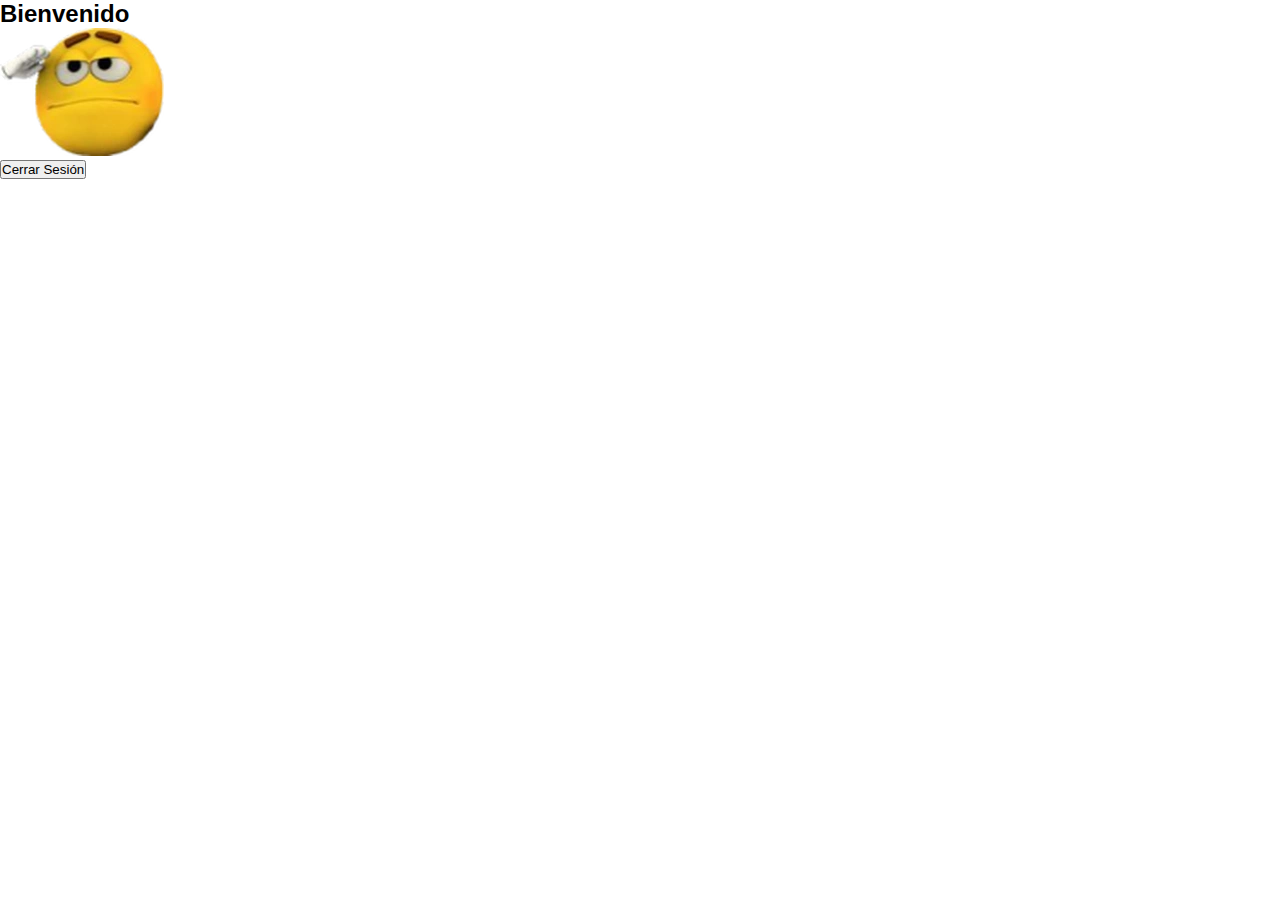
==== web/html/home.html @ 84dbac1b "Initial commit" ====
<!DOCTYPE html>
<html lang="es">
<head>
    <meta charset="UTF-8">
    <meta name="viewport" content="width=device-width, initial-scale=1.0">
    <link rel="stylesheet" href="../css/styles.css">
    <title>Home</title>
</head>
<body>
    <h2>Bienvenido</h2>
    <img src="/img/o7.png" id="ouseven"> 
    <form action="../php/logout.php" method="POST">
        <button type="submit">Cerrar Sesión</button>
    </form>
</body>
</html>
---- web/css/styles.css ----
@font-face {
    font-family: 'Micro 5';
    src: url('fonts/micro5.ttf') format('truetype'); 
    font-weight: normal;
    font-style: normal;
}
* {
    margin: 0;
    padding: 0;
    box-sizing: border-box;
}
body {
    font-family: 'M PLUS 1', sans-serif;
    margin: 0;
    padding: 0;
    background-color: white;
}
h1 {
    font-family: 'Micro 5', Arial, sans-serif;;
    font-size: 6rem;
    margin-bottom: 2%;

}

header {
    background-color: black;
    color: white;
    margin: 1%;
    text-align: center;
    justify-content: center;
    width: auto;
    height: auto;
}

#register {
    text-decoration: none;
    color: black;

}


footer {
    position: fixed;
    text-align: center;
    margin: 1%;
    background-color: #1E1E1E;
    color: white;
    padding: 2%;
    width: 100%;
    bottom: 0;
}


/* Small devices (portrait tablets and large phones, 600px and up) */
@media only screen and (min-width: 600px){
}
/* Medium devices (landscape tablets, 768px and up) */
@media only screen and (min-width: 768px) {}
/* Large devices (laptops/desktops, 992px and up) */
@media only screen and (min-width: 992px) {}
/* Extra large devices (large laptops and desktops, 1200px and up) */
@media only screen and (min-width: 1200px) {
}
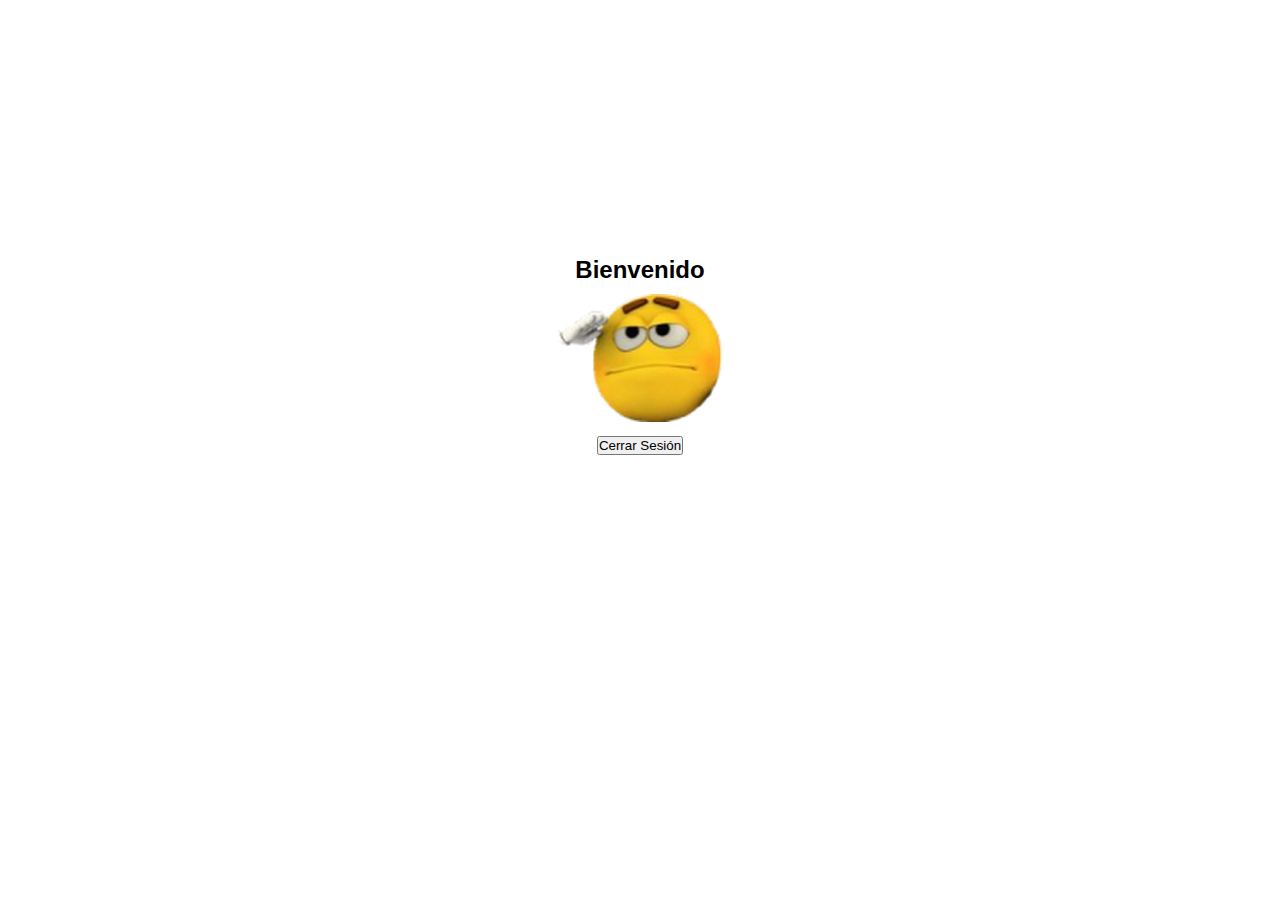
==== commit d022903b: "cosas" ====
--- a/web/html/home.html
+++ b/web/html/home.html
@@ -7,10 +7,13 @@
     <title>Home</title>
 </head>
 <body>
-    <h2>Bienvenido</h2>
-    <img src="/img/o7.png" id="ouseven"> 
-    <form action="../php/logout.php" method="POST">
-        <button type="submit">Cerrar Sesión</button>
-    </form>
+    <div id="welcome"> 
+        <h2 >Bienvenido</h2>
+        <img src="../img/o7.png" id="ouseven" alt="o7"> 
+        <form action="../php/logout.php" method="POST">
+            <button type="submit">Cerrar Sesión</button>
+        </form>
+    </div>
+   
 </body>
 </html>--- a/web/css/styles.css
+++ b/web/css/styles.css
@@ -8,14 +8,13 @@
 }
 * {
     margin: 0;
-    padding: 0;
+    padding: 0; 
     box-sizing: border-box;
 }
 body {
     font-family: 'M PLUS 1', sans-serif;
-    margin: 0;
-    padding: 0;
     background-color: white;
+    height: auto;
 }
 h1 {
     font-family: 'Micro 5', Arial, sans-serif;;
@@ -24,13 +23,45 @@
 
 }
 
+input#usuari {
+    width:90%;
+    text-align: center;
+}
+input#password  {
+    text-align: center;
+    width: 90%;
+}
+#ouseven {
+    image-rendering: auto;  
+    margin: 10px;
+}
+#nocompte {
+
+    justify-content: center;
+    text-align: center;
+    margin-top: 10px;
+}
+#botoinicisesio {
+    justify-content: center;
+    margin-top: 10px;
+    text-align: center;
+    padding: 3%;
+
+}
+
+#welcome {
+    justify-content: center;
+    text-align: center;
+    margin-top: 20%;
+
+}
 header {
     background-color: black;
     color: white;
     margin: 1%;
     text-align: center;
     justify-content: center;
-    width: auto;
+    width: 99%;
     height: auto;
 }
 
@@ -39,9 +70,17 @@
     color: black;
 
 }
-
+#formindex {
+    text-align: center;
+    border:  solid black 1px;
+    border-radius: 2px;
+    margin-right: 45%;
+    margin-left: 45%;
+    padding: 5px;
+}
 
 footer {
+    
     position: fixed;
     text-align: center;
     margin: 1%;
